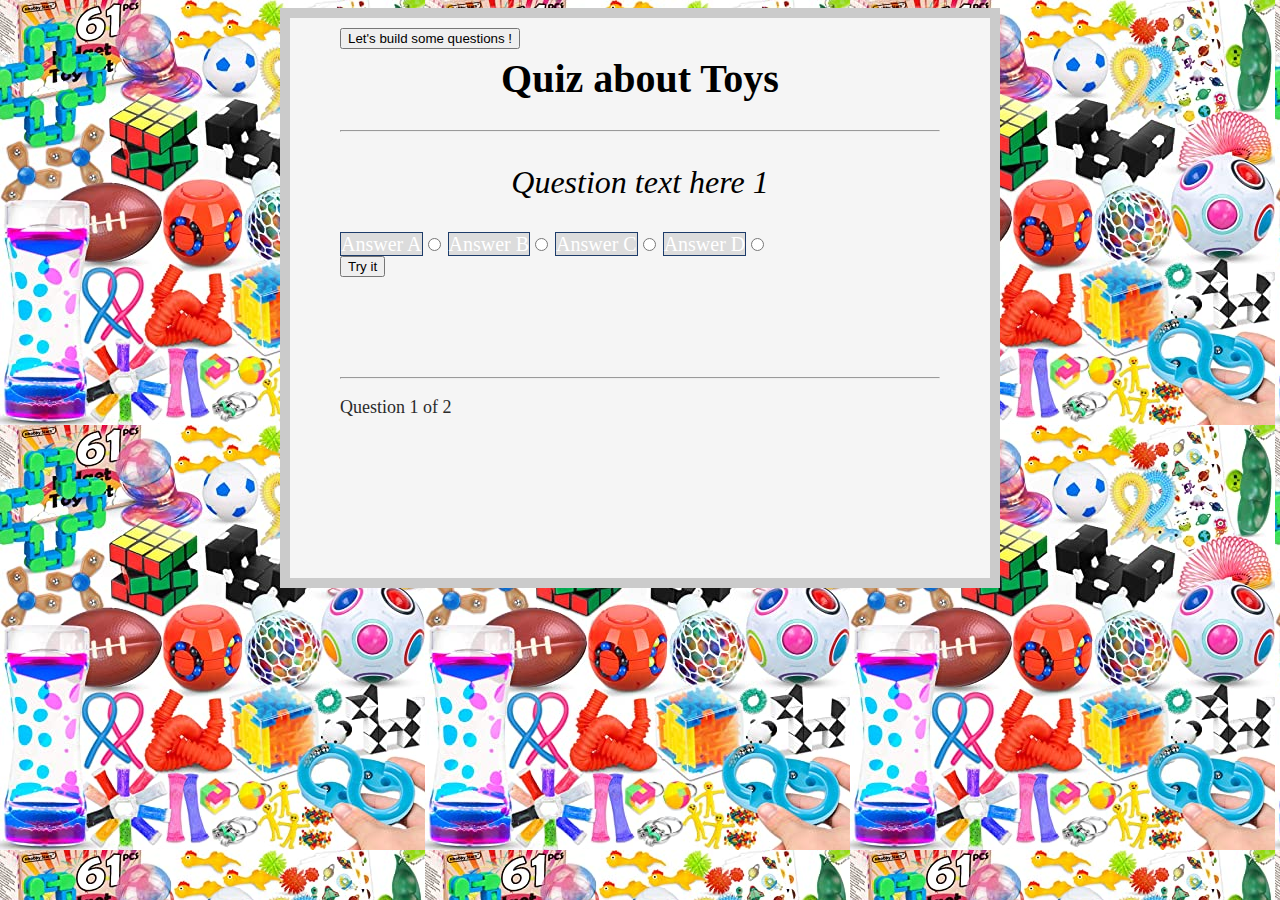
==== index.html @ 7066c642 "app" ====
<!DOCTYPE html>
<html lang="en">

<head>
    <meta charset="UTF-8">
    <meta http-equiv="X-UA-Compatible" content="IE=edge">
    <meta name="viewport" content="width=device-width, initial-scale=1.0">
    <title>Quiz App</title>
    <link rel="stylesheet" href="/style.css">
</head>

<body>
    <div class="div">
        <div class="container">
            <a id="create" href="/builder.html"><button type="button">Let's build some questions ! </button></a>
            <div class="quiz"></div>
            <h1 style="margin-top: 5px"> Quiz about Toys</h1>
            <hr style="margin-bottom: 10px">
            <p id="question"></p>
            <div class="buttons">
                <!-- Choices  -->
                <form id="form">
                    <input type="radio" name="choice0" id="btn0" value="Answer A">
                    <input type="radio" name="choice1" id="btn1" value="Answer B">
                    <input type="radio" name="choice2" id="btn2" value="Answer C">
                    <input type="radio" name="choice3" id="btn3" value="Answer D">
                </form>

                <button onclick="myFunction()">Try it</button>

            </div>
            <hr style="margin-top: 100px">

            <!-- Footer -->
            <footer>
                <p id="progress"> Current question of total question </p>
            </footer>
            <!--  -->
        </div>
    </div>
    <!--Your quiz layout goes here-->
    <script src="/questions.js"></script>
    <script src="/quiz.js"></script>

</body>

</html>
---- style.css ----
/* Your styles for the mobile/small screen view of the quiz go here*/

body{
	/* background-color: darkgreen; */
	background-image: url("toys.jpg");
}
.id{
	align-content: space-around;
}
.container{
	
	width: 600px;
    height: 500px;
    margin: auto auto;
    background-color:whitesmoke;
    padding: 10px 50px 50px 50px;
    border: 10px solid #cbcbcb;
}
.container h1 {
	font-family:cursive;
	text-align: center;
	font-size: 40px;
	color: black;
	padding: 1px;
}
.container #question {
	text-align: center;
	font-style: italic;
	font-size: xx-large;
	
}


#btn0, #btn1, #btn2, #btn3 {
    background-color:gainsboro;
    font-size: 20px;
    color: #fff;
    border: 1px solid #1D3C6A;
    /* margin: 10px 40px 10px 0px;
    padding: 10px 10px; */
	font-family: cursive;
} 
#btn0:hover, #btn1:hover, #btn2:hover, #btn3:hover{
	cursor: pointer;
	background-color: gray;
}
#progress {
	/* background-color: brown; */
	color: #2b2b2b;
    font-size: 18px;
}

@media all and (min-width: 600px){
	/* Your styles for the desktop view go here */
}
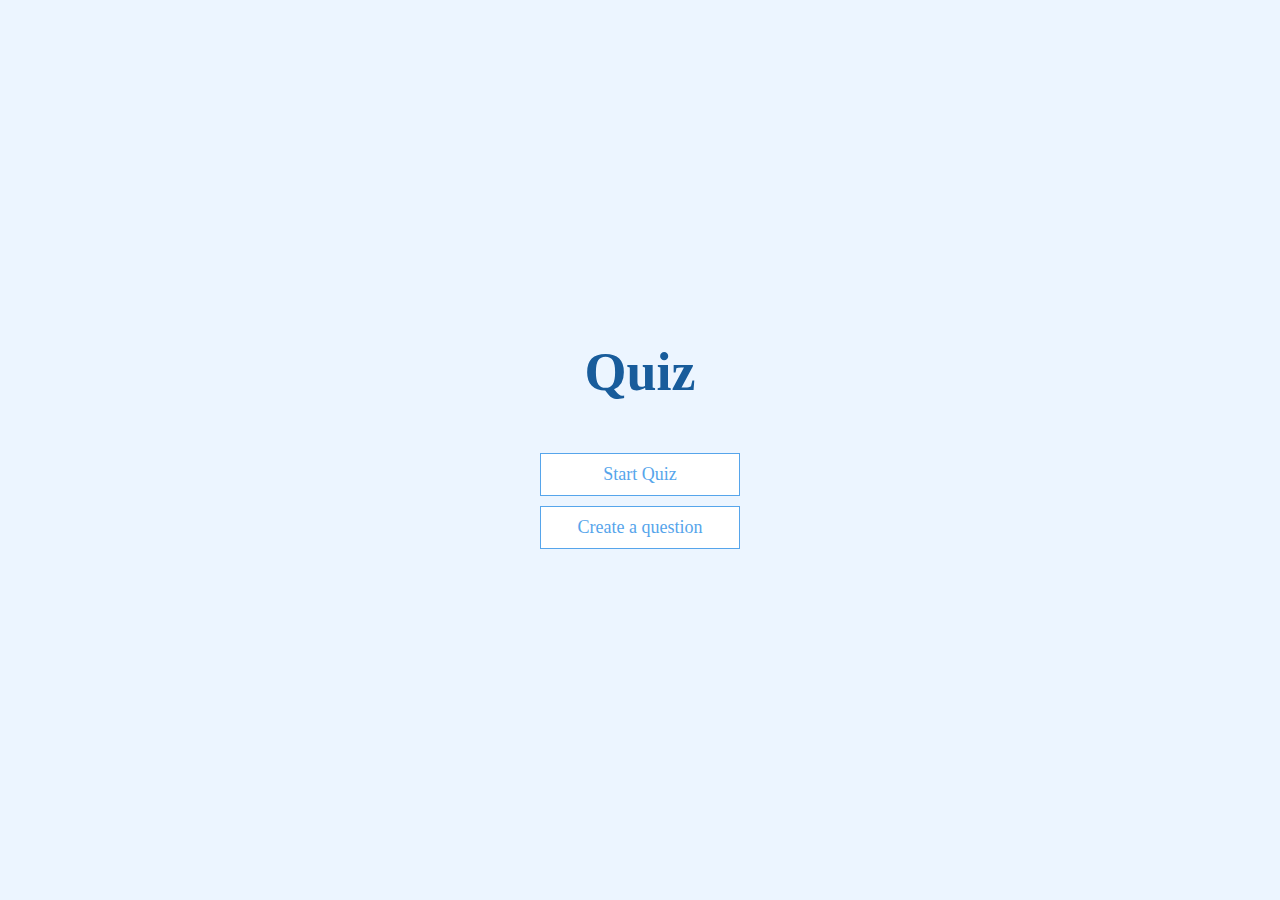
==== commit 891cc062: "new file" ====
--- a/index.html
+++ b/index.html
@@ -1,6 +1,5 @@
 <!DOCTYPE html>
 <html lang="en">
-
 <head>
     <meta charset="UTF-8">
     <meta http-equiv="X-UA-Compatible" content="IE=edge">
@@ -8,40 +7,15 @@
     <title>Quiz App</title>
     <link rel="stylesheet" href="/style.css">
 </head>
-
 <body>
-    <div class="div">
-        <div class="container">
-            <a id="create" href="/builder.html"><button type="button">Let's build some questions ! </button></a>
-            <div class="quiz"></div>
-            <h1 style="margin-top: 5px"> Quiz about Toys</h1>
-            <hr style="margin-bottom: 10px">
-            <p id="question"></p>
-            <div class="buttons">
-                <!-- Choices  -->
-                <form id="form">
-                    <input type="radio" name="choice0" id="btn0" value="Answer A">
-                    <input type="radio" name="choice1" id="btn1" value="Answer B">
-                    <input type="radio" name="choice2" id="btn2" value="Answer C">
-                    <input type="radio" name="choice3" id="btn3" value="Answer D">
-                </form>
-
-                <button onclick="myFunction()">Try it</button>
-
-            </div>
-            <hr style="margin-top: 100px">
-
-            <!-- Footer -->
-            <footer>
-                <p id="progress"> Current question of total question </p>
-            </footer>
-            <!--  -->
+    <div class = "container">
+        <div id="home" class ="flex-center flex-column">
+            <h1>Quiz</h1>
+            <a class = "btn" href = "/quiz.html">Start Quiz</a>
+            <a class = "btn" href = "/question/builder.html">Create a question</a>
         </div>
     </div>
     <!--Your quiz layout goes here-->
-    <script src="/questions.js"></script>
-    <script src="/quiz.js"></script>
-
-</body>
-
-</html>+    <script src="/question/builder.js"></script>
+    <script src="/quiz/quiz.js"></script>
+</body>--- a/style.css
+++ b/style.css
@@ -1,55 +1,105 @@
-/* Your styles for the mobile/small screen view of the quiz go here*/
-
-body{
-	/* background-color: darkgreen; */
-	background-image: url("toys.jpg");
+:root{
+	background-color:  #ecf5ff;
+	font-size: 62.5%;
 }
-.id{
-	align-content: space-around;
-}
-.container{
-	
-	width: 600px;
-    height: 500px;
-    margin: auto auto;
-    background-color:whitesmoke;
-    padding: 10px 50px 50px 50px;
-    border: 10px solid #cbcbcb;
-}
-.container h1 {
-	font-family:cursive;
-	text-align: center;
-	font-size: 40px;
-	color: black;
-	padding: 1px;
-}
-.container #question {
-	text-align: center;
-	font-style: italic;
-	font-size: xx-large;
-	
+*{
+	box-sizing: border-box;
+	font-family: fantasy;
+	margin: 0;
+	padding: 0;
+	color:#333;
 }
 
+h1,
+h2,
+h3,
+h4{
+	margin-bottom: 1rem;
+}
+h1 {
+	font-size: 5.4rem;
+	color: #185c9b;
+	margin-bottom: 5rem;
+  }
+  
+  h1 > span {
+	font-size: 2.4rem;
+	font-weight: 500;
+  }
+  
+  h2 {
+	font-size: 4.2rem;
+	margin-bottom: 4rem;
+	font-weight: 700;
+  }
+  
+  h3 {
+	font-size: 2.8rem;
+	font-weight: 500;
+  }
 
-#btn0, #btn1, #btn2, #btn3 {
-    background-color:gainsboro;
-    font-size: 20px;
-    color: #fff;
-    border: 1px solid #1D3C6A;
-    /* margin: 10px 40px 10px 0px;
-    padding: 10px 10px; */
-	font-family: cursive;
-} 
-#btn0:hover, #btn1:hover, #btn2:hover, #btn3:hover{
+/* BUTTONS */
+.btn {
+	font-size: 1.8rem;
+	padding: 1rem 0;
+	width: 20rem;
+	text-align: center;
+	border: 0.1rem solid #56a5eb;
+	margin-bottom: 1rem;
+	text-decoration: none;
+	color: #56a5eb;
+	background-color: white;
+  }
+  
+  .btn:hover {
 	cursor: pointer;
-	background-color: gray;
-}
-#progress {
-	/* background-color: brown; */
-	color: #2b2b2b;
-    font-size: 18px;
-}
+	box-shadow: 0 0.4rem 1.4rem 0 rgba(86, 185, 235, 0.5);
+	transform: translateY(-0.1rem);
+	transition: transform 150ms;
+  }
+  
+  .btn[disabled]:hover {
+	cursor: not-allowed;
+	box-shadow: none;
+	transform: none;
+  }
+  
+  /* UTILITIES */
 
-@media all and (min-width: 600px){
-	/* Your styles for the desktop view go here */
-}+.container {
+	width: 100vw;
+	height: 100vh;
+	display: flex;
+	justify-content: center;
+	align-items: center;
+	max-width: 80rem;
+	margin: 0 auto;
+	padding: 2rem;
+  }
+  
+  .container > * {
+	width: 100%;
+  }
+  
+  .flex-column {
+	display: flex;
+	flex-direction: column;
+  }
+  
+  .flex-center {
+	justify-content: center;
+	align-items: center;
+  }
+  
+  .justify-center {
+	justify-content: center;
+  }
+  
+  .text-center {
+	text-align: center;
+  }
+  
+  .hidden {
+	display: none;
+  }
+  